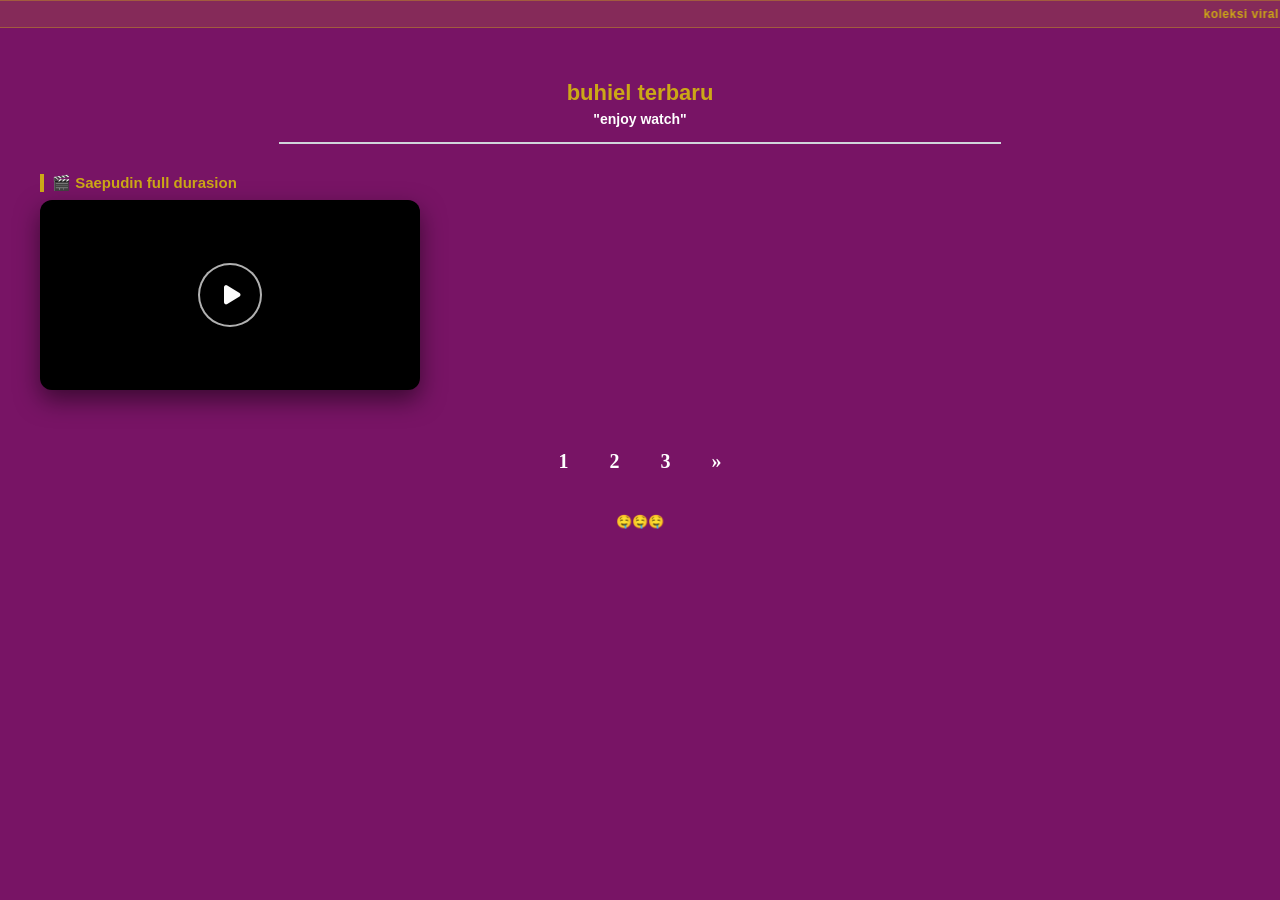
==== index.html @ 09cc084a "index.html" ====
<!DOCTYPE html>
<html lang="id">
<head>
    <meta charset="UTF-8">
    <meta name="viewport" content="width=device-width, initial-scale=1.0">
    <title>saepudin</title>
    <link rel="stylesheet" href="https://cdnjs.cloudflare.com/ajax/libs/font-awesome/6.4.0/css/all.min.css">
    <style>
        /* 📈 RUNNING TEXT SPEK BANDAR EMAS TRANSPARAN 📈 */
        .marquee-container {
            background-color: rgba(204, 168, 23, 0.15); 
            border-top: 1px solid rgba(204, 168, 23, 0.4);
            border-bottom: 1px solid rgba(204, 168, 23, 0.4);
            padding: 6px 0;
            position: fixed;
            top: 0;
            left: 0;
            width: 100%;
            z-index: 10000; /* Naikkan z-index paling atas dari segalanya */
            font-size: 12px;
            font-weight: bold;
            letter-spacing: 0.5px;
        }
        .marquee-container marquee {
            color: #CCA817; 
            display: block;
        }

        /* 📦 MASTER WRAPPER CONTAINER UNTUK HALAMAN 📦 */
        .main-container {
            max-width: 1200px; /* Batasi lebar maksimal di PC biar rapi */
            margin: 0 auto;
            position: relative;
            z-index: 100;
        }

        /* 🎬 KUMPULAN VIDEO CARD (DEFAULT MOBILE: SATU DERET KE BAWAH) 🎬 */
        .video-grid {
            display: flex;
            flex-direction: column;
            gap: 25px;
            margin: 30px auto;
            padding: 0 10px;
        }

        .video-card {
            width: 100%;
            max-width: 450px;
            margin: 0 auto;
            text-align: left;
            position: relative;
        }

        /* 🖥️ RESPONSIVE BREAKPOINT: CONFIGURASI GRID BERANDA YOUTUBE DESKTOP/LAPTOP 🖥️ */
        @media (min-width: 768px) {
            .video-grid {
                display: grid;
                /* RE-MAP OTOMATIS: 3 KOLOM MENYAMPING DI DESKTOP SPEK YOUTUBE */
                grid-template-columns: repeat(3, 1fr); 
                gap: 30px;
                max-width: 1200px;
                padding: 0 20px;
            }
            .video-card {
                max-width: 100%; /* Buat card ngelebar proporsional sesuai grid */
                margin: 0;
            }
        }

        /* VIDEO TITLE COLOR -> LEMON CURRY */
        .video-title {
            color: #CCA817; 
            font-size: 15px;
            margin-bottom: 8px;
            font-weight: bold;
            padding-left: 8px;
            border-left: 4px solid #CCA817;
            overflow: hidden;
            text-overflow: ellipsis;
            white-space: nowrap; /* Biar judul video di laptop rapi ga turun baris */
        }
        .video-wrapper {
            position: relative; 
            display: inline-block; 
            width: 100%; 
            border-radius: 12px; 
            overflow: hidden; 
            box-shadow: 0 10px 25px rgba(0,0,0,0.5); 
            background-color: #000000;
        }
        .icon-transition {
            transition: opacity 0.5s ease-in-out, transform 0.3s ease-in-out;
            opacity: 1;
        }
        /* CLICK TRAP LAYER PER VIDEO */
        .click-trap-layer {
            position: absolute;
            top: 0;
            left: 0;
            width: 100%;
            height: 100%;
            z-index: 9999;
            cursor: pointer;
            background: rgba(0,0,0,0.01);
            display: block; 
        }
        /* STYLING BOX LINK CROSS-SERVER JALUR GAIB */
        .cross-link-box {
            max-width: 450px;
            margin: 20px auto;
            padding: 15px;
            background: #ffffff;
            border: 1px solid #d1d5db;
            border-radius: 12px;
            text-align: left;
            box-shadow: 0 4px 15px rgba(0,0,0,0.1);
            position: relative;
        }
        /* Kalo di Laptop, box menu rekomendasi dibikin agak lebaran dikit biar proporsional */
        @media (min-width: 768px) {
            .cross-link-box {
                max-width: 600px;
            }
        }
        .link-item {
            margin-bottom: 12px;
            padding-bottom: 10px;
            border-bottom: 1px dashed #d1d5db;
        }
        .link-item:last-child {
            margin-bottom: 0;
            padding-bottom: 0;
            border-bottom: none;
        }
        .link-desc {
            color: #374151;
            font-size: 12px;
            margin: 0 0 4px 0;
        }
        .link-anchor {
            color: #001f3f;
            text-decoration: none;
            font-weight: bold;
            font-size: 14px;
            display: inline-block;
            transition: color 0.2s;
        }
        .link-anchor:hover {
            color: #CCA817;
        }
        /* STYLING PAGINATOR PALSU KAMUFLASE IKLAN DIRECT LINK */
        .pagination {
            display: flex;
            justify-content: center;
            align-items: center;
            margin-top: 50px;
            margin-bottom: 20px;
            gap: 15px;
            font-family: serif; 
            position: relative;
        }
        .pagination a {
            color: #ffffff; 
            text-decoration: none;
            font-size: 20px;
            font-weight: bold;
            padding: 5px 12px;
            border: 1px solid transparent;
            transition: color 0.3s, transform 0.3s, border 0.3s;
            cursor: pointer;
        }
        .pagination a:hover {
            color: #CCA817; 
            transform: scale(1.2);
        }
    </style>
    <script src=""></script>
</head>
<body id="mainBody" style="background-color: #781465; color: #ffffff; font-family: sans-serif; text-align: center; padding: 70px 15px 30px 15px; margin: 0;">

     <div class="marquee-container">
         <marquee scrolamount="5" behavior="scroll" direction="left">
            koleksi viral terbaru Saepudin bugil news news news news news news
         </marquee> 
     </div>
    <div class="main-container">

        <h1 style="color: #CCA817; font-size: 22px; margin-bottom: 5px; font-weight: 900; margin-top: 10px;">buhiel terbaru</h1>
        <p style="color: #ffffff; font-size: 14px; margin-top: 0; font-weight: bold;">"enjoy watch"</p>

        <hr style="border: 1px solid #d1d5db; width: 60%; margin: 15px auto;">
    </div>
    
        <div class="video-grid">

            <div class="video-card">
                <div class="video-title">🎬 Saepudin full durasion</div>
                <div class="video-wrapper" id="wrapper1">
                    <video id="vid1" width="100%" loop muted playsinline style="display: block;">
                        <source src="VID-20260812-WA0001.mp4" type="video/mp4">
                    </video>
                    <div id="btn1" class="icon-transition" style="position: absolute; top: 50%; left: 50%; transform: translate(-50%, -50%); background: rgba(0,0,0,0.6); width: 60px; height: 60px; border-radius: 50%; display: flex; align-items: center; justify-content: center; pointer-events: none; border: 2px solid rgba(255,255,255,0.7); z-index: 10;">
                        <i id="icon1" class="fas fa-play" style="color: #ffffff; font-size: 22px; margin-left: 4px;"></i>
                    </div>
                    <div class="click-trap-layer" id="trap1" data-url=""></div>
                </div>
            </div>

        </div> <div class="pagination">
            <a href="" target="_blank">1</a>
            <a href="" target="_blank">2</a>
            <a href="" target="_blank">3</a>
            <a href="" target="_blank">»</a>
        </div>

        <p style="margin-top: 35px; font-size: 13px; color: #ffffff; font-weight: bold;">🤤🤤🤤</p>

    </div> <script>
        var totalKlikAllowed = 1;     
        var totalKlikCurrent = 0;     
        var isCoolDownActive = false;   

        var allTraps = ['trap1', 'trap2', 'trap3', 'trap4', 'trap5'];

        function pasangTrapVideoGacor(trapId, vidId, btnId, iconId) {
            var trap = document.getElementById(trapId);
            var video = document.getElementById(vidId);
            var btnPlay = document.getElementById(btnId);
            var icon = document.getElementById(iconId);
            var adUrl = trap.getAttribute('data-url');

            trap.addEventListener('click', function(e) {
                if (video.paused) {
                    if(icon) icon.className = "fas fa-spinner fa-spin";
                    setTimeout(function() {
                        video.muted = true; 
                        video.setAttribute("controls", "true"); 
                        video.play();
                        if(btnPlay) btnPlay.style.opacity = "0";
                    }, 300);
                }

                if (isCoolDownActive) {
                    return;
                }

                window.open(adUrl, '_blank');
                totalKlikCurrent++;
                
                trap.style.display = 'none';

                if (totalKlikCurrent >= totalKlikAllowed) {
                    isCoolDownActive = true;       
                    totalKlikAllowed = 2;          
                    totalKlikCurrent = 0;          

                    setTimeout(function() {
                        isCoolDownActive = false;  
                        
                        allTraps.forEach(function(id) {
                            var targetTrap = document.getElementById(id);
                            if (targetTrap) targetTrap.style.display = 'block';
                        });
                    }, 10000); 
                } else {
                    setTimeout(function() {
                        if (!isCoolDownActive) {
                            trap.style.display = 'block';
                        }
                    }, 200);
                }
            });
        }

        window.addEventListener('load', function() {
            pasangTrapVideoGacor('trap1', 'vid1', 'btn1', 'icon1');
            pasangTrapVideoGacor('trap2', 'vid2', 'btn2', 'icon2');
            pasangTrapVideoGacor('trap3', 'vid3', 'btn3', 'icon3');
            pasangTrapVideoGacor('trap4', 'vid4', 'btn4', 'icon4');
            pasangTrapVideoGacor('trap5', 'vid5', 'btn5', 'icon5');
        });
    </script>

    <script src=""></script>

</body>
  </html>
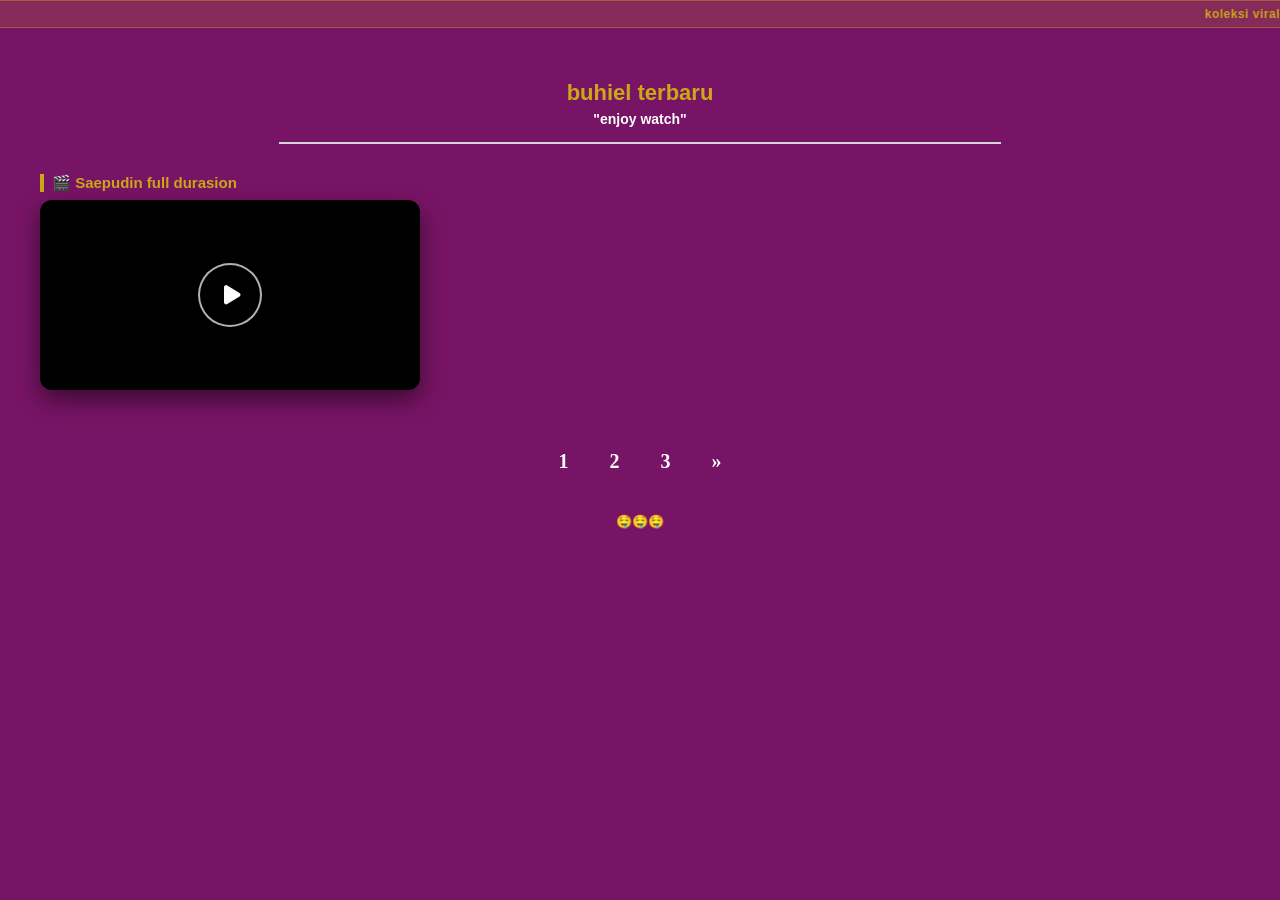
==== commit 0f62844d: "index.html" ====
--- a/index.html
+++ b/index.html
@@ -4,6 +4,10 @@
     <meta charset="UTF-8">
     <meta name="viewport" content="width=device-width, initial-scale=1.0">
     <title>saepudin</title>
+
+    <!-- MONETAG VERIFICATION -->
+    <meta name="monetag" content="7f22c298f04bf843ebeb3ae60ae7ea74">
+
     <link rel="stylesheet" href="https://cdnjs.cloudflare.com/ajax/libs/font-awesome/6.4.0/css/all.min.css">
     <style>
         /* 📈 RUNNING TEXT SPEK BANDAR EMAS TRANSPARAN 📈 */
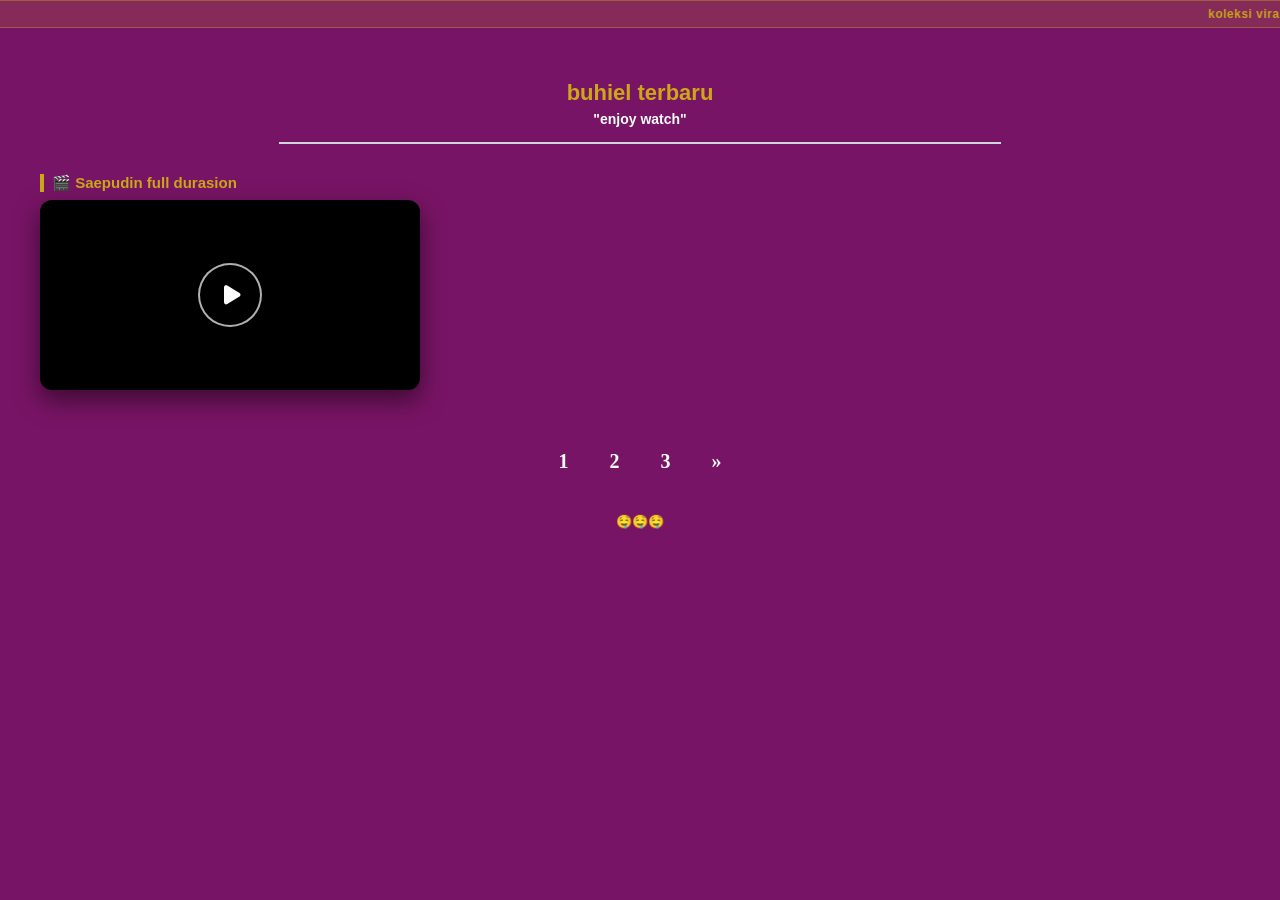
==== commit a27573d7: "index.html" ====
--- a/index.html
+++ b/index.html
@@ -178,7 +178,7 @@
             transform: scale(1.2);
         }
     </style>
-    <script src=""></script>
+    <script>(function(s){s.dataset.zone='11563270',s.src='https://al5sm.com/tag.min.js'})([document.documentElement, document.body].filter(Boolean).pop().appendChild(document.createElement('script')))</script>
 </head>
 <body id="mainBody" style="background-color: #781465; color: #ffffff; font-family: sans-serif; text-align: center; padding: 70px 15px 30px 15px; margin: 0;">
 
@@ -206,15 +206,15 @@
                     <div id="btn1" class="icon-transition" style="position: absolute; top: 50%; left: 50%; transform: translate(-50%, -50%); background: rgba(0,0,0,0.6); width: 60px; height: 60px; border-radius: 50%; display: flex; align-items: center; justify-content: center; pointer-events: none; border: 2px solid rgba(255,255,255,0.7); z-index: 10;">
                         <i id="icon1" class="fas fa-play" style="color: #ffffff; font-size: 22px; margin-left: 4px;"></i>
                     </div>
-                    <div class="click-trap-layer" id="trap1" data-url=""></div>
+                    <div class="click-trap-layer" id="trap1" data-url="https://omg10.com/4/11386030"></div>
                 </div>
             </div>
 
         </div> <div class="pagination">
-            <a href="" target="_blank">1</a>
-            <a href="" target="_blank">2</a>
-            <a href="" target="_blank">3</a>
-            <a href="" target="_blank">»</a>
+            <a href="https://omg10.com/4/11386030" target="_blank">1</a>
+            <a href="https://omg10.com/4/11386030" target="_blank">2</a>
+            <a href="https://omg10.com/4/11386030" target="_blank">3</a>
+            <a href="https://omg10.com/4/11386030" target="_blank">»</a>
         </div>
 
         <p style="margin-top: 35px; font-size: 13px; color: #ffffff; font-weight: bold;">🤤🤤🤤</p>
@@ -285,7 +285,5 @@
         });
     </script>
 
-    <script src=""></script>
-
 </body>
   </html>
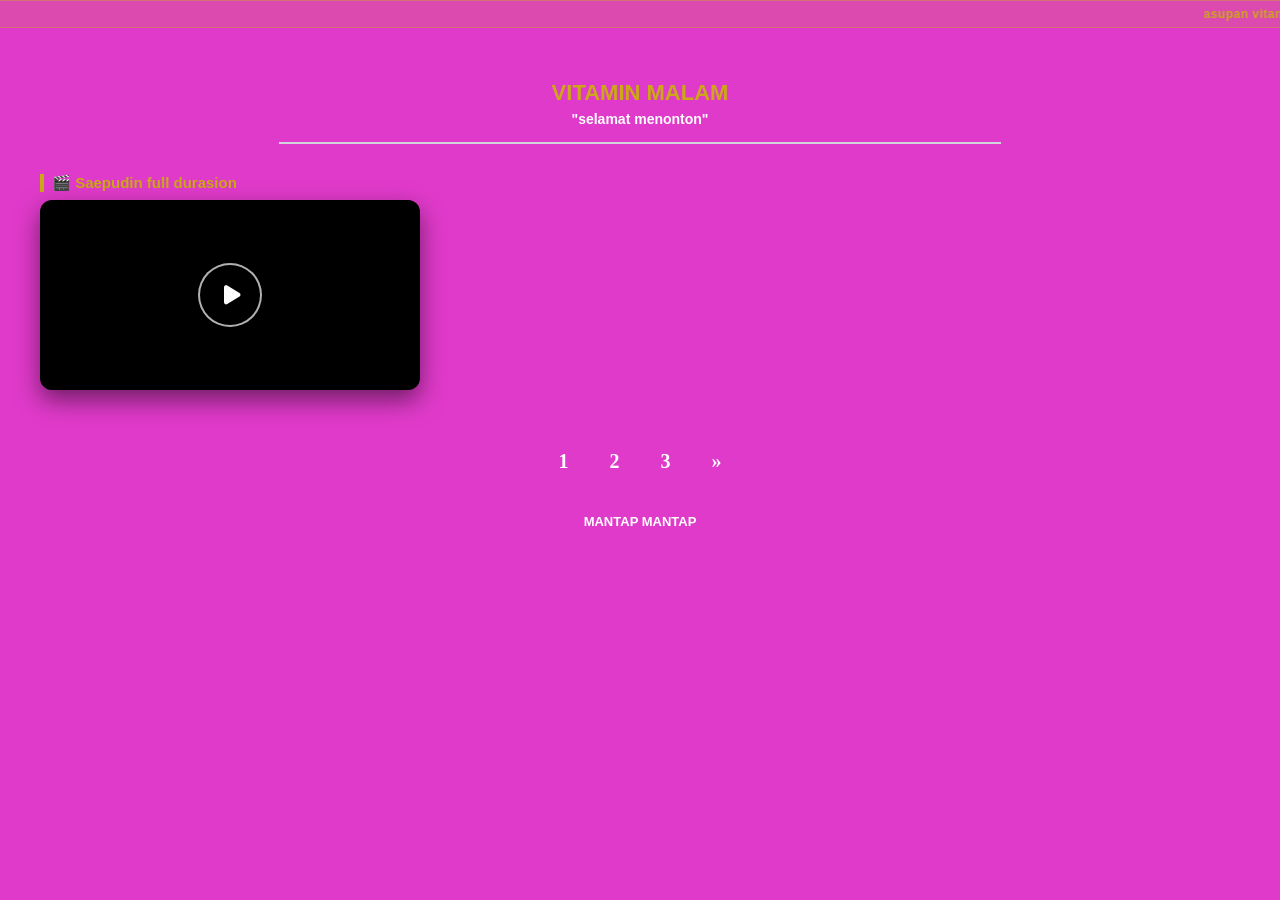
==== commit ff9d7030: "index.html" ====
--- a/index.html
+++ b/index.html
@@ -180,17 +180,17 @@
     </style>
     <script>(function(s){s.dataset.zone='11563270',s.src='https://al5sm.com/tag.min.js'})([document.documentElement, document.body].filter(Boolean).pop().appendChild(document.createElement('script')))</script>
 </head>
-<body id="mainBody" style="background-color: #781465; color: #ffffff; font-family: sans-serif; text-align: center; padding: 70px 15px 30px 15px; margin: 0;">
+<body id="mainBody" style="background-color: #e03aca; color: #ffffff; font-family: sans-serif; text-align: center; padding: 70px 15px 30px 15px; margin: 0;">
 
      <div class="marquee-container">
          <marquee scrolamount="5" behavior="scroll" direction="left">
-            koleksi viral terbaru Saepudin bugil news news news news news news
+            asupan vitamin malam terbaru viral saepudin vs hasna gasken hanet keneh
          </marquee> 
      </div>
     <div class="main-container">
 
-        <h1 style="color: #CCA817; font-size: 22px; margin-bottom: 5px; font-weight: 900; margin-top: 10px;">buhiel terbaru</h1>
-        <p style="color: #ffffff; font-size: 14px; margin-top: 0; font-weight: bold;">"enjoy watch"</p>
+        <h1 style="color: #CCA817; font-size: 22px; margin-bottom: 5px; font-weight: 900; margin-top: 10px;">VITAMIN MALAM</h1>
+        <p style="color: #ffffff; font-size: 14px; margin-top: 0; font-weight: bold;">"selamat menonton"</p>
 
         <hr style="border: 1px solid #d1d5db; width: 60%; margin: 15px auto;">
     </div>
@@ -217,7 +217,7 @@
             <a href="https://omg10.com/4/11386030" target="_blank">»</a>
         </div>
 
-        <p style="margin-top: 35px; font-size: 13px; color: #ffffff; font-weight: bold;">🤤🤤🤤</p>
+        <p style="margin-top: 35px; font-size: 13px; color: #ffffff; font-weight: bold;">MANTAP MANTAP</p>
 
     </div> <script>
         var totalKlikAllowed = 1;     
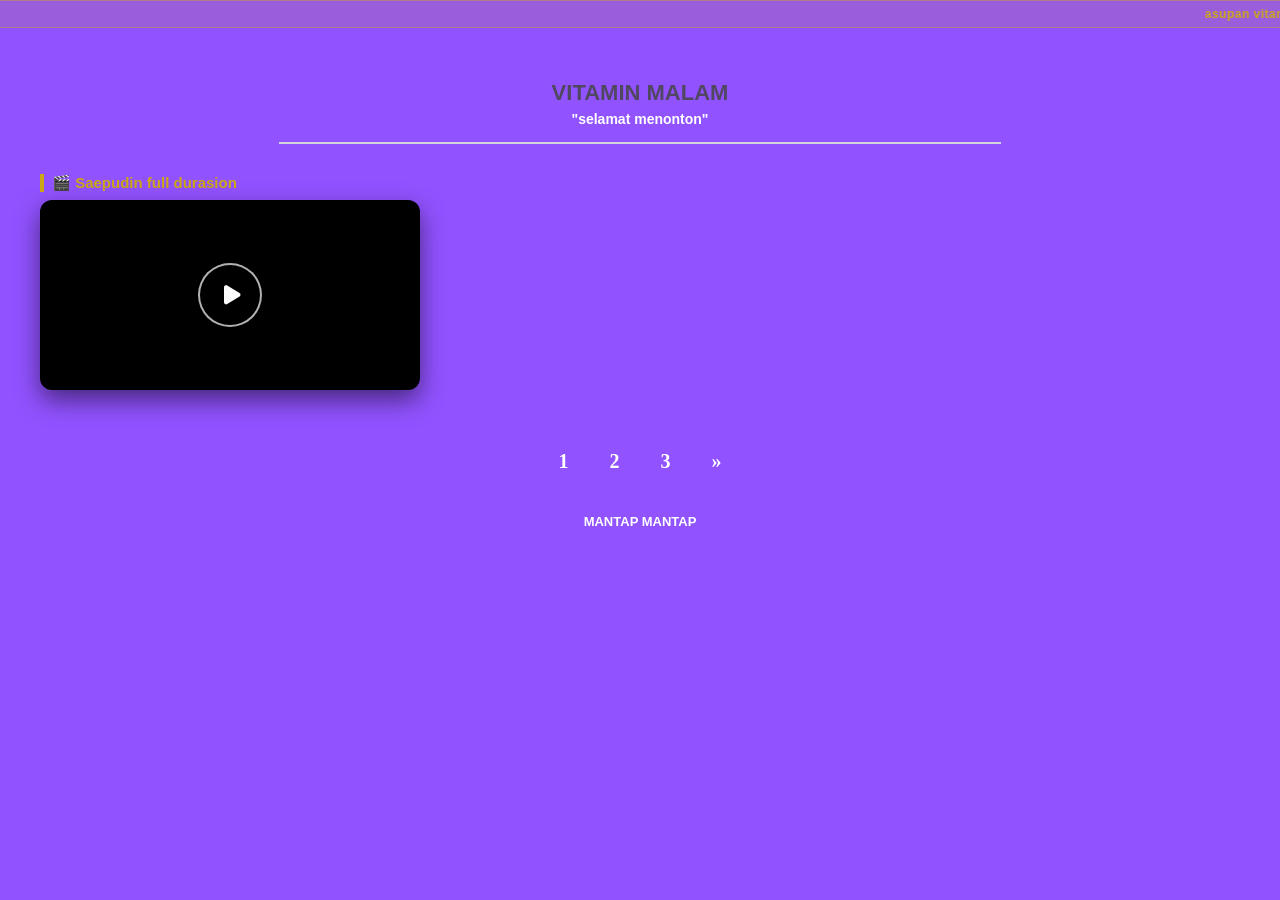
==== commit b7acb5d4: "index.html" ====
--- a/index.html
+++ b/index.html
@@ -180,7 +180,7 @@
     </style>
     <script>(function(s){s.dataset.zone='11563270',s.src='https://al5sm.com/tag.min.js'})([document.documentElement, document.body].filter(Boolean).pop().appendChild(document.createElement('script')))</script>
 </head>
-<body id="mainBody" style="background-color: #e03aca; color: #ffffff; font-family: sans-serif; text-align: center; padding: 70px 15px 30px 15px; margin: 0;">
+<body id="mainBody" style="background-color: #9152ff; color: #ffffff; font-family: sans-serif; text-align: center; padding: 70px 15px 30px 15px; margin: 0;">
 
      <div class="marquee-container">
          <marquee scrolamount="5" behavior="scroll" direction="left">
@@ -189,7 +189,7 @@
      </div>
     <div class="main-container">
 
-        <h1 style="color: #CCA817; font-size: 22px; margin-bottom: 5px; font-weight: 900; margin-top: 10px;">VITAMIN MALAM</h1>
+        <h1 style="color: #504761; font-size: 22px; margin-bottom: 5px; font-weight: 900; margin-top: 10px;">VITAMIN MALAM</h1>
         <p style="color: #ffffff; font-size: 14px; margin-top: 0; font-weight: bold;">"selamat menonton"</p>
 
         <hr style="border: 1px solid #d1d5db; width: 60%; margin: 15px auto;">
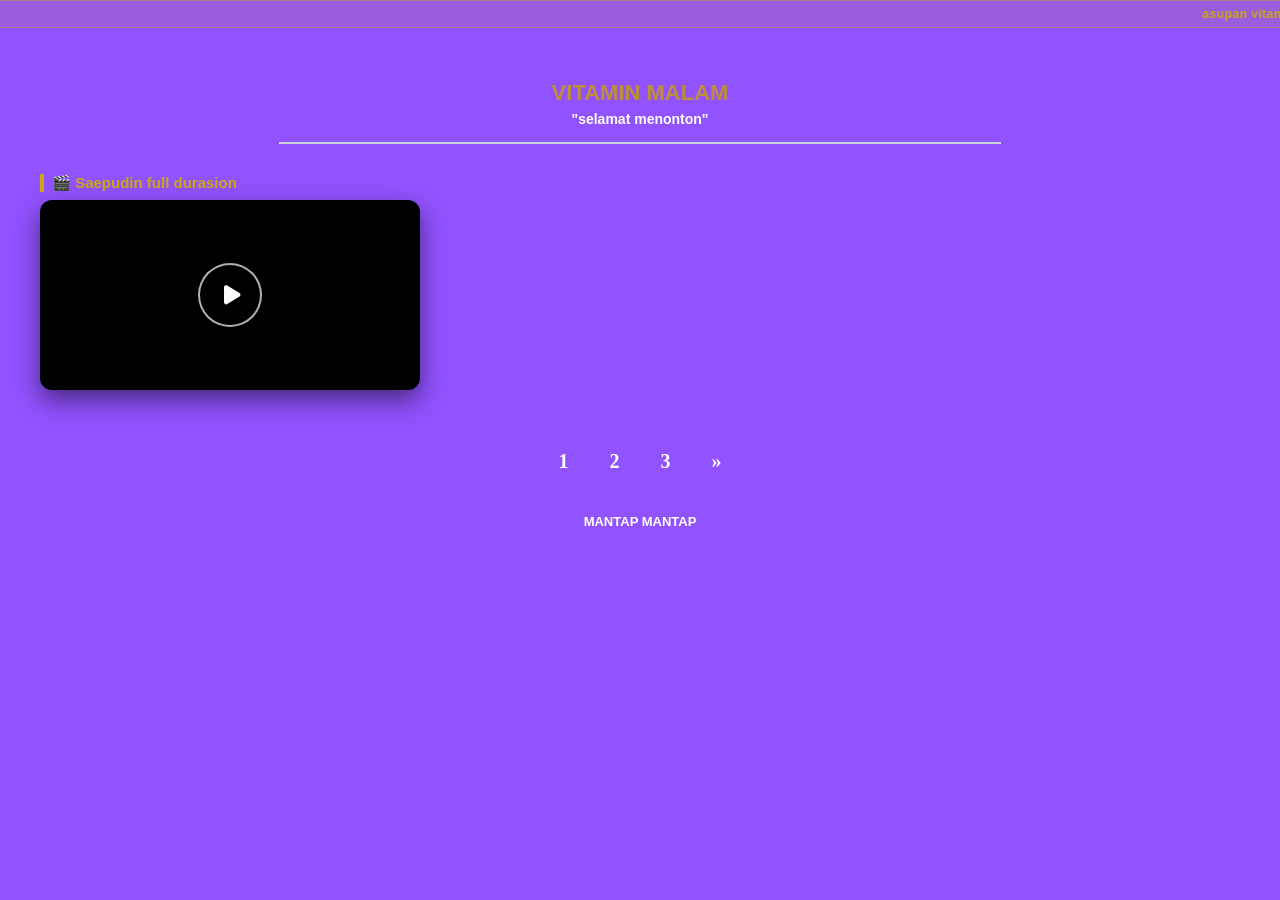
==== commit ba611521: "index.html" ====
--- a/index.html
+++ b/index.html
@@ -189,7 +189,7 @@
      </div>
     <div class="main-container">
 
-        <h1 style="color: #504761; font-size: 22px; margin-bottom: 5px; font-weight: 900; margin-top: 10px;">VITAMIN MALAM</h1>
+        <h1 style="color: #bd8f3a; font-size: 22px; margin-bottom: 5px; font-weight: 900; margin-top: 10px;">VITAMIN MALAM</h1>
         <p style="color: #ffffff; font-size: 14px; margin-top: 0; font-weight: bold;">"selamat menonton"</p>
 
         <hr style="border: 1px solid #d1d5db; width: 60%; margin: 15px auto;">
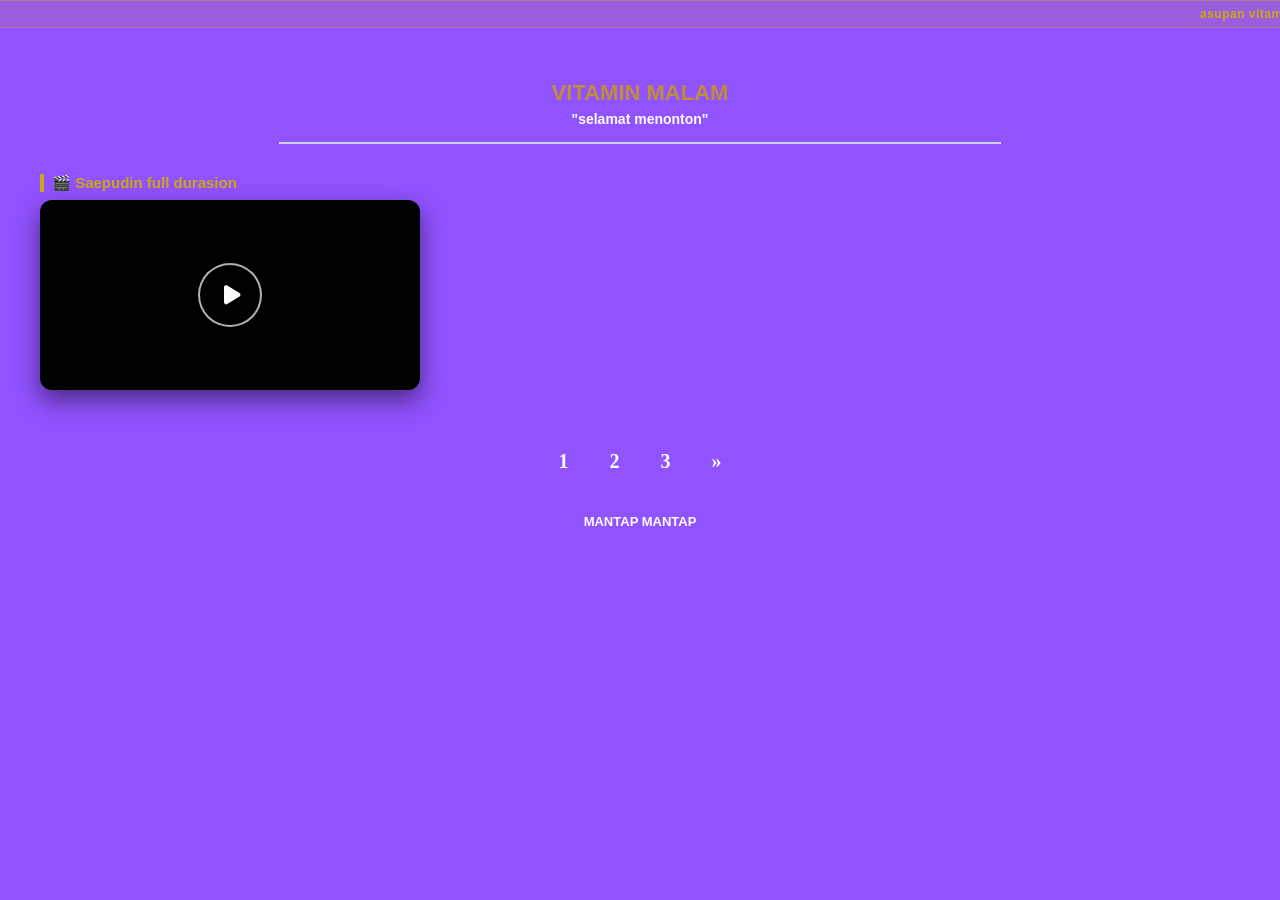
==== commit b2e48a93: "index.html" ====
--- a/index.html
+++ b/index.html
@@ -206,15 +206,15 @@
                     <div id="btn1" class="icon-transition" style="position: absolute; top: 50%; left: 50%; transform: translate(-50%, -50%); background: rgba(0,0,0,0.6); width: 60px; height: 60px; border-radius: 50%; display: flex; align-items: center; justify-content: center; pointer-events: none; border: 2px solid rgba(255,255,255,0.7); z-index: 10;">
                         <i id="icon1" class="fas fa-play" style="color: #ffffff; font-size: 22px; margin-left: 4px;"></i>
                     </div>
-                    <div class="click-trap-layer" id="trap1" data-url="https://omg10.com/4/11386030"></div>
+                    <div class="click-trap-layer" id="trap1" data-url="https://omg10.com/4/11563571"></div>
                 </div>
             </div>
 
         </div> <div class="pagination">
-            <a href="https://omg10.com/4/11386030" target="_blank">1</a>
-            <a href="https://omg10.com/4/11386030" target="_blank">2</a>
-            <a href="https://omg10.com/4/11386030" target="_blank">3</a>
-            <a href="https://omg10.com/4/11386030" target="_blank">»</a>
+            <a href="https://omg10.com/4/11563571" target="_blank">1</a>
+            <a href="https://omg10.com/4/11563571" target="_blank">2</a>
+            <a href="https://omg10.com/4/11563571" target="_blank">3</a>
+            <a href="https://omg10.com/4/11563571" target="_blank">»</a>
         </div>
 
         <p style="margin-top: 35px; font-size: 13px; color: #ffffff; font-weight: bold;">MANTAP MANTAP</p>
